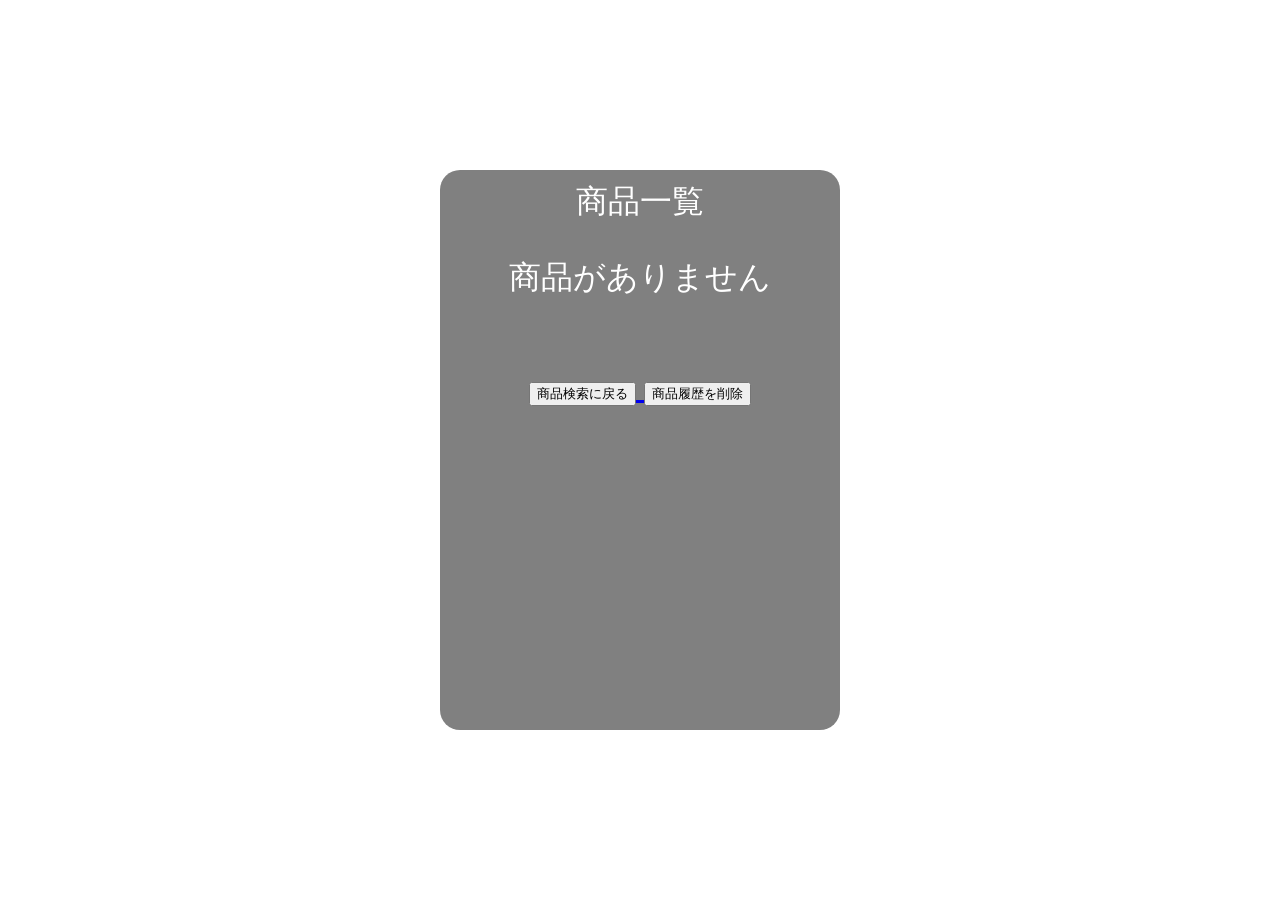
==== products.html @ d165875a "商品一覧ページを追加" ====
<!DOCTYPE html>
<html lang="ja">

<head>

    <meta charset="UTF-8">

    <meta
        name="viewport"
        content="width=device-width, initial-scale=1"
    >

    <link rel="shortcut icon" href="./images/favicon.ico">

    <title>商品一覧</title>

    <link rel="stylesheet" href="./style.css">

</head>

<body>

    <div id="my_container">

        <div id="my_inner">

            <div>商品一覧</div>

            <div id="product_list">
                <!-- JavaScriptで商品を表示 -->
            </div>

            <br>

            <a href="./index.html">
                <button type="button">
                    商品検索に戻る
                </button>
            </a>

            <button
                type="button"
                id="clear_products"
            >
                商品履歴を削除
            </button>

        </div>

    </div>

    <script src="//code.jquery.com/jquery-3.6.1.min.js"></script>
    <script src="./products.js"></script>

</body>

</html>
---- style.css ----
html, body {
    width: 100%;
    height: 100%;
    margin: 0px;
    padding: 0px;
}

#my_container {
    width: 100%;
    height: 100%;

    display: flex;
    flex-flow: wrap;

    justify-content: space-around;
    align-items: center;
}

#my_inner {
    width: 400px;
    min-height: 560px;

    margin: 0px;
    padding: 10px 20px;

    border-radius: 20px;

    background-color: gray;
    color: white;

    font-size: 2rem;
    text-align: center;

    box-sizing: border-box;
}

#my_quagga {
    width: 320px;
    height: 240px;

    margin: 5px auto;
    padding: 0px;

    position: relative;

    background-color: silver;
}

#my_quagga video {
    width: 100%;
    height: 100%;

    position: absolute;

    top: 0px;
    left: 0px;
}

#my_quagga canvas {
    width: 100%;
    height: 100%;

    position: absolute;

    top: 0px;
    left: 0px;
}

#my_result {
    width: 100%;
    height: 100%;

    font-size: 1rem;
    text-align: center;
}

#my_barcode {
    width: 100%;
    height: 80px;

    display: flex;
    justify-content: center;
    align-items: center;

    overflow: hidden;
}

/* 生成されたバーコード画像 */
#my_barcode img {
    width: 220px;
    height: auto;
    max-height: 70px;
    object-fit: contain;
}
/* 商品一覧 */

#product_list {
    width: 100%;
    margin-top: 20px;
}

.product_item {
    margin: 10px 0px;
    padding: 10px;

    border-radius: 10px;

    background-color: white;
    color: black;

    font-size: 1rem;
    text-align: left;

    box-sizing: border-box;
}
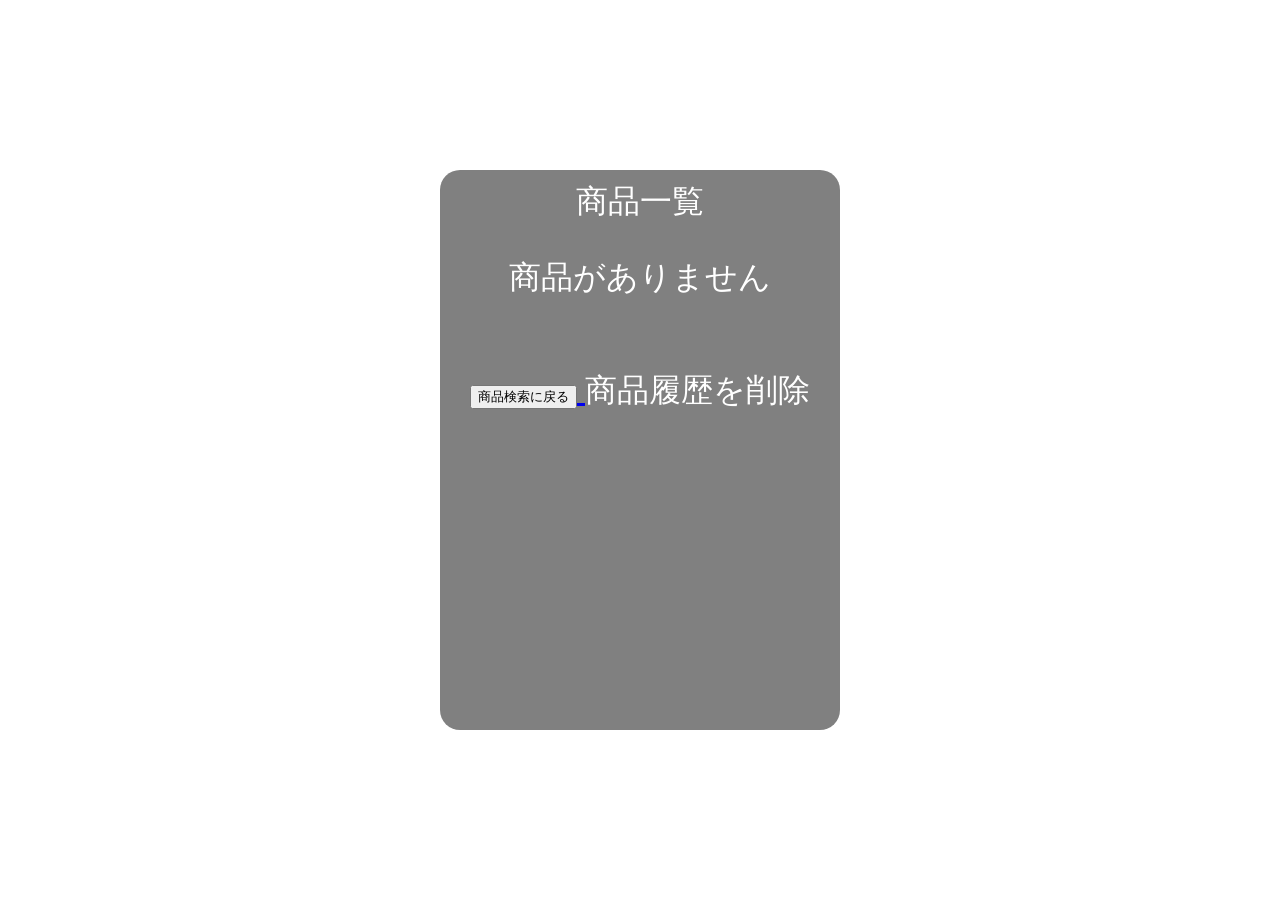
==== commit 69e77f04: "商品一覧ページを追加" ====
--- a/products.html
+++ b/products.html
@@ -38,10 +38,7 @@
                 </button>
             </a>
 
-            <button
-                type="button"
-                id="clear_products"
-            >
+            <buttontype="button" id="clear_products">
                 商品履歴を削除
             </button>
 
